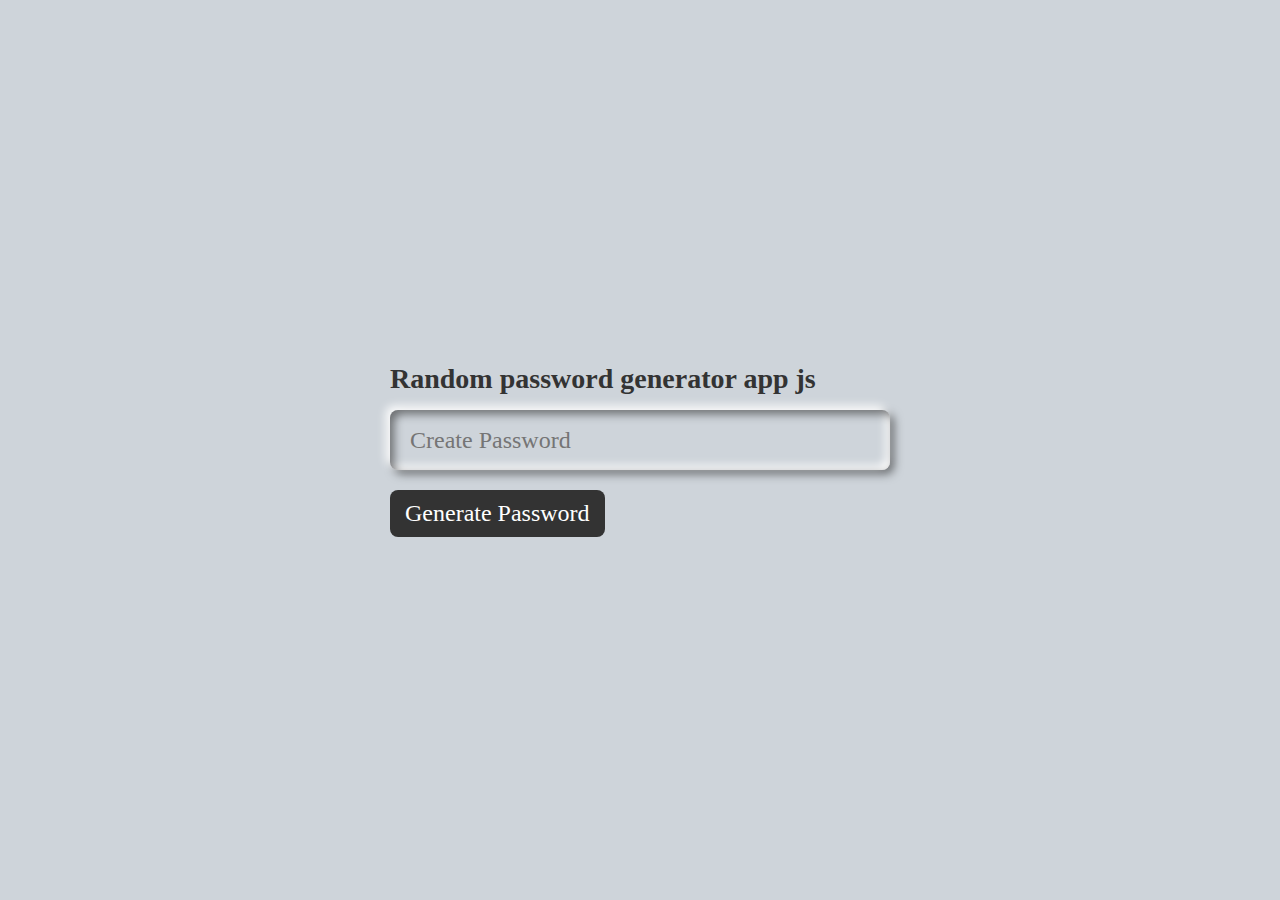
==== password-generator/index.html @ ef01cdf6 "genetador de contraseñas js" ====
<!DOCTYPE html>
<html lang="en">

<head>
    <meta charset="UTF-8">
    <meta name="viewport" content="width=device-width, initial-scale=1.0">
    <link rel="stylesheet" href="styles.css">
    <title>Strong Generator Password</title>
</head>

<body>

    <div class="inputBox">
        <h2>Random password generator app js </h2>
        <input type="text" id="password" placeholder="Create Password" readonly="">
        <div id="btn" onclick="getPassword();"> Generate Password</div>
    </div>



    <script src="password.js"></script>
</body>

</html>
---- password-generator/styles.css ----
* {
    margin: 0;
    padding: 0;
    font-family: consolas;
    user-select: none;
}

body {
    display: flex;
    justify-content: center;
    align-items: center;
    min-height: 100vh;
    background: #ced4da;
}

.inputBox {
    position: relative;
    width: 500px;
}

.inputBox h2 {
    font-size: 28px;
    color: #333;
}

.inputBox input {
    position: relative;
    width: 100%;
    height: 60px;
    border: none;
    margin: 15px 0 20px;
    background: transparent;
    outline: none;
    padding: 0 20px;
    font-size: 24px;
    letter-spacing: 4px;
    box-sizing: border-box;
    border-radius: 8px;
    color: #333;
    box-shadow: -4px -4px 10px rgba(255, 255, 255, 1),
        inset 4px 4px 10px rgba(0, 0, 0, 0.5),
        inset -4px -4px 10px rgba(255, 255, 255, 1),
        4px 4px 10px rgba(0, 0, 0, 0.5);
}

.inputBox input::placeholder {
    letter-spacing: 0px;
}

.inputBox #btn {
    position: relative;
    cursor: pointer;
    color: #fff;
    background: #333;
    font-size: 24px;
    display: inline-block;
    padding: 10px 15px;
    border-radius: 8px;
}

.inputBox #btn:active {
    background: #9c27b0;
}
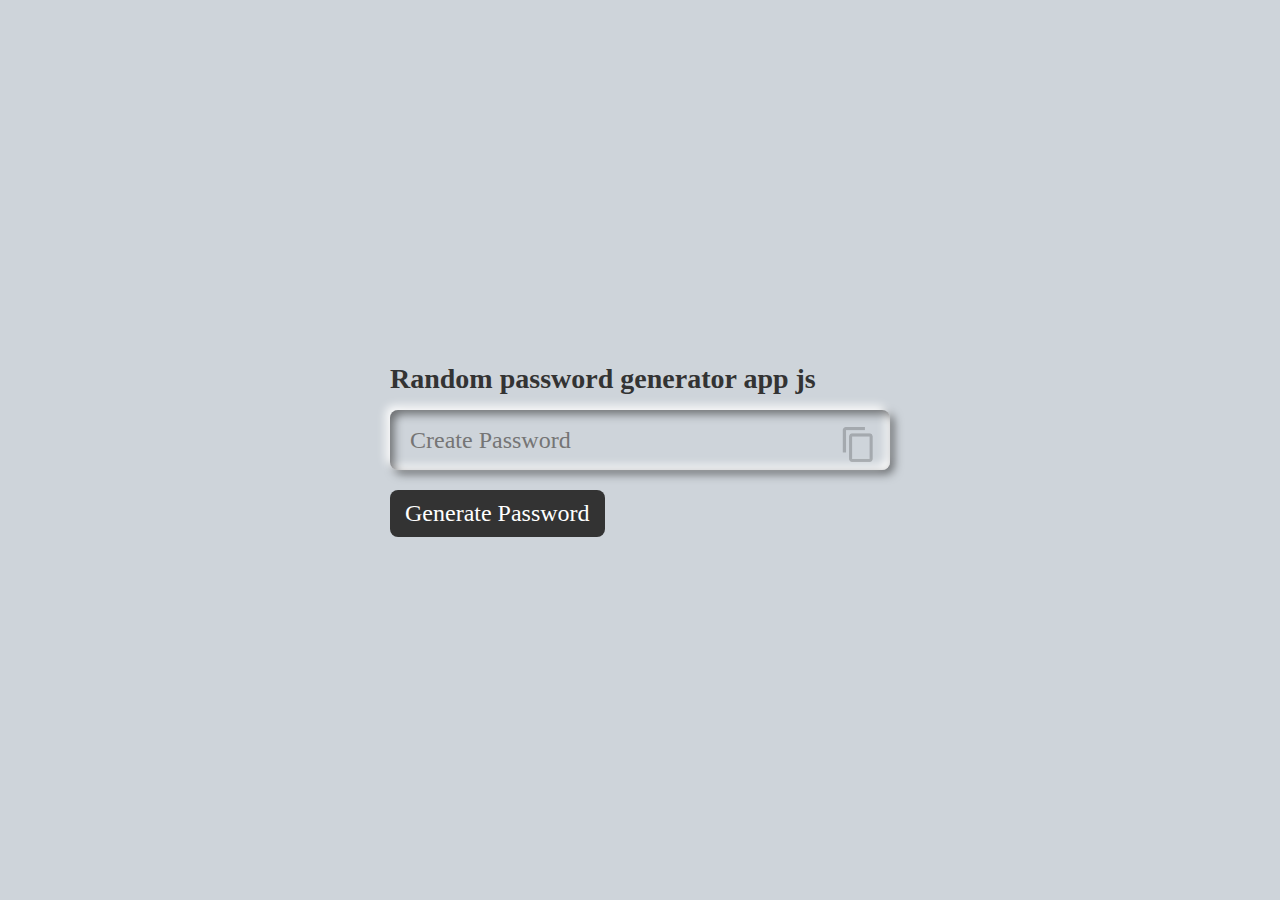
==== commit b3cd56cc: "Se modifica password, se agregan reloj y form validatos" ====
--- a/password-generator/index.html
+++ b/password-generator/index.html
@@ -5,7 +5,7 @@
     <meta charset="UTF-8">
     <meta name="viewport" content="width=device-width, initial-scale=1.0">
     <link rel="stylesheet" href="styles.css">
-    <title>Strong Generator Password</title>
+    <title>Strong Generator Password with Copy Button</title>
 </head>
 
 <body>
@@ -13,8 +13,10 @@
     <div class="inputBox">
         <h2>Random password generator app js </h2>
         <input type="text" id="password" placeholder="Create Password" readonly="">
+        <img src="clipboard.png" alt="Copy Clipboard" onclick="copyPassword();" class="copy">
         <div id="btn" onclick="getPassword();"> Generate Password</div>
     </div>
+    <div class="alertBox"></div>
 
 
 
--- a/password-generator/styles.css
+++ b/password-generator/styles.css
@@ -60,4 +60,36 @@
 
 .inputBox #btn:active {
     background: #9c27b0;
+}
+
+.copy {
+    position: absolute;
+    height: 35px;
+    top: 64px;
+    right: 15px;
+    cursor: pointer;
+    opacity: 0.2;
+}
+
+.copy:hover {
+    opacity: 1;
+}
+
+.alertBox {
+    position: fixed;
+    top: 0;
+    left: 0;
+    height: 100%;
+    width: 100%;
+    background-image: linear-gradient(to right, #6a11cb 0%, #2575fc 100%);
+    color: #fff;
+    text-align: center;
+    font-size: 4em;
+    display: none;
+}
+
+.alertBox.active {
+    display: flex;
+    justify-content: center;
+    align-items: center;
 }